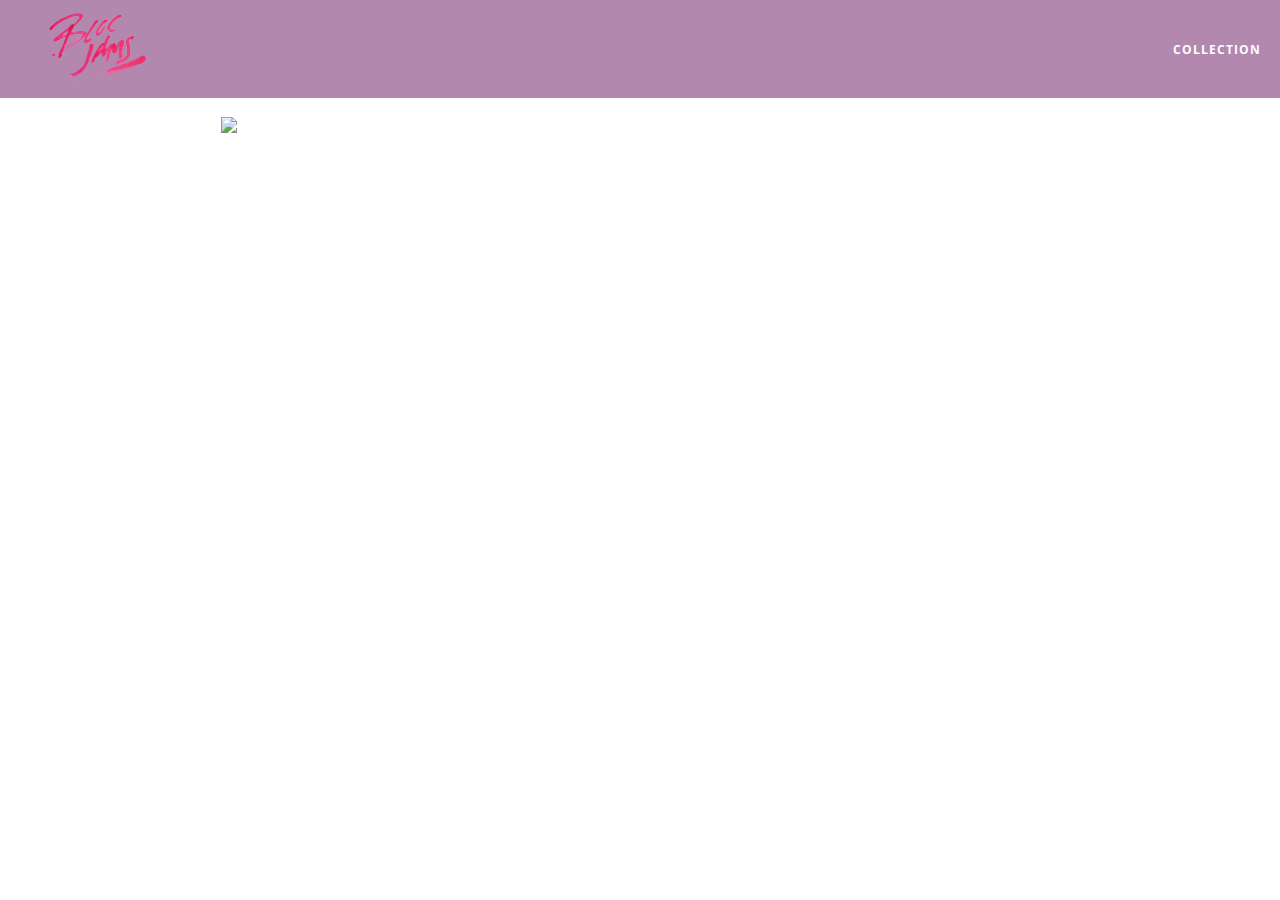
==== album.html @ e11fedd0 "added album view" ====
<!DOCTYPE html>
<html>
  <head>
      <title>Bloc Jams</title>
      <meta name="viewport" content="width=device-width, initial-scale=1">
      <link rel="stylesheet" type="text/css" href="https://fonts.googleapis.com/css?family=Open+Sans:400,800,600,700,300">
      <link rel="stylesheet" type="text/css" href="https://code.ionicframework.com/ionicons/2.0.1/css/ionicons.min.css">
      <link rel="stylesheet" type="text/css" href="styles/normalize.css">
      <link rel="stylesheet" type="text/css" href="styles/main.css">
      <link rel="stylesheet" type="text/css" href="styles/album.css">
  </head>
  <body class="album">
    <nav class="navbar"> <!-- nav bar -->
      <a href="index.html"  class="logo">
        <img src="assets/images/bloc_jams_logo.png" alt="bloc jams logo">
      </a>
      <div class="links-container">
        <a href="collection.html" class="navbar-link">collection</a>
      </div>
    </nav>


    <main class="album-view container narrow">
      <section class="clearfix">
        <div class="column half">
          <img src="assets/images/album_covers/01.png" class="album-cover-art">
        </div>
        <div class="album-view-details column half">
          <h2 class="album-view-title">The Colors</h2>
          <h3 class="album-view-artist">Pablo Picasso</h3>
          <h5 class="album-view-release-info">1909 Spanish Records</h5>
        </div>
      </section>
      <table class="album-view-song-list">
        <tr class="album-view-song-item">
          <td class="song-item-number">1</td>
          <td class="song-item-title">Blue</td>
          <td class="song-item-duration">X:XX</td>
        </tr>
        <tr class="album-view-song-item">
          <td class="song-item-number">2</td>
          <td class="song-item-title">Red</td>
          <td class="song-item-duration">X:XX</td>
        </tr>
        <tr class="album-view-song-item">
          <td class="song-item-number">3</td>
          <td class="song-item-title">Green</td>
          <td class="song-item-duration">X:XX</td>
        </tr>
        <tr class="album-view-song-item">
          <td class="song-item-number">4</td>
          <td class="song-item-title">Purple</td>
          <td class="song-item-duration">X:XX</td>
        </tr>
        <tr class="album-view-song-item">
          <td class="song-item-number">5</td>
          <td class="song-item-title">Black</td>
          <td class="song-item-duration">X:XX</td>
        </tr>
      </table>
    </main>
  </body>
</html>
---- styles/main.css ----
/* UNIVERSAL */
html {
     height: 100%; /* makes sure our HTML takes up 100% of the browser window */
     font-size: 100%;
 }

 body {
     font-family: 'Open Sans'; /* sets our font to the "Open Sans" typeface */
     color: white;             /* sets the text color to white */
     min-height: 100%;         /* says the height of the body must be, at minimum, 100% of the window */
 }

 .navbar {
   position: relative;
     padding: 0.5rem;
     background-color: rgba(101,18,95,0.5);
     z-index: 1;
 }

 .navbar .logo {
     position: relative; /* positioning will be explained in a resource */
     left: 2rem;
     cursor: pointer;  /* produces the finger-pointer icon when you hover over the logo */
 }

 .navbar .links-container {
    display: table;
    position: absolute;
    top: 0;
    right: 0;
    height: 100px;
    color: white;
}

.links-container .navbar-link {
     display: table-cell;
     position: relative;
     height: 100%;
     padding-left: 1rem;
     padding-right: 1rem;
     vertical-align: middle;
     color: white;
     font-size: 0.625rem;
     letter-spacing: 0.05rem;
     font-weight: 700;
     text-transform: uppercase;
     text-decoration: none;
     cursor: pointer;
 }

 .links-container .navbar-link:hover {
     color: rgb(233,50,117);
}

.links-container .navbar-link:active {
  color: rgb(233,50,117);
  background-color: white;
}

 *, *::before, *::after {
     -moz-box-sizing: border-box;
    -webkit-box-sizing: border-box;
    box-sizing: border-box;
}

.container {
    margin: 0 auto;
    max-width: 64rem;
}

.container.narrow {
    max-width: 56rem;
}

/* Medium and small screens (640px) */
@media (min-width: 640px) {
  html {
    font-size: 112%;
  }

  .column {
         float: left;
         padding-left: 1rem;
         padding-right: 1rem;
     }
  .column.full { width: 100%; }
  .column.two-thirds { width: 66.7%; }
  .column.half { width: 50%; }
  .column.third { width: 33.3%; }
  .column.fourth { width: 25%; }
  .column.flow-opposite { float: right; }

  }

/* Large screens (1024px) */
@media (min-width: 1024px) {
  html {
    font-size: 120%;
  }
}
---- styles/album.css ----
body.album {
     background-image: url(../assets/images/blurred_backgrounds/blur_bg_3.jpg);
     background-repeat: no-repeat;
     background-attachment: fixed;
     background-position: center center;
     background-size: cover;
 }

 .album-cover-art {
     position: relative;
     left: 20%;
     margin-top: 1rem;
     width: 60%;
 }

 .album-view-details {
     position: relative;
     top: 1.5rem;
     padding: 1rem;
 }

 .album-view-details .album-view-title {
     font-weight: 300;
     font-size: 2rem;
 }

 .album-view-details .album-view-artist {
     font-weight: 300;
     font-size: 1.5rem;
 }

 .album-view-details .album-view-release-info {
     font-weight: 300;
     font-size: 0.75rem;
 }

 .album-view-song-list {
     width: 90%;
     margin: 1.5rem auto;
     font-weight: 300;
     font-size: 0.75em;
     border-collapse: collapse;
 }

 .album-view-song-item {
     height: 3rem;
     border-bottom: 1px solid rgba(255,255,255,0.5);
 }

 .song-item-number {
     width: 5%;
 }

 .song-item-title {
     width: 85%;
 }

 .song-item-duration {
     width: 5%;
 }

 @media (max-width: 640px) and (min-width: 320px) {
     .album-view-details {
         text-align: center;
     }

     .album-view-title {
         margin-top: 0;
     }
 }

 @media (max-width: 1024px) and (min-width: 320px) {
   .album-view-song-list {
        position: relative;
        top: 1rem;
        width: 80%;
        margin: auto;
    }
}
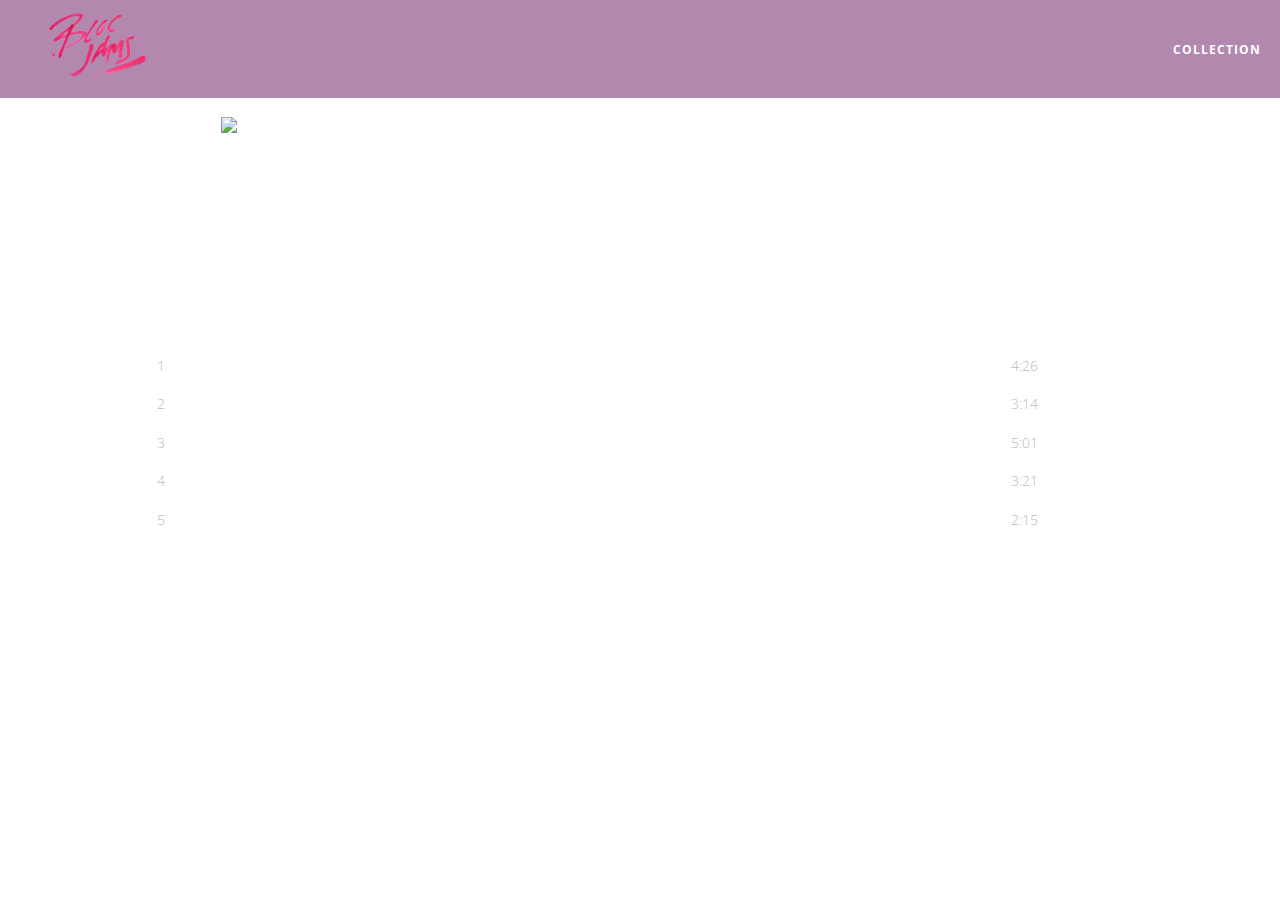
==== commit 4a032432: "adding checkpoint work for 27" ====
--- a/album.html
+++ b/album.html
@@ -8,6 +8,7 @@
       <link rel="stylesheet" type="text/css" href="styles/normalize.css">
       <link rel="stylesheet" type="text/css" href="styles/main.css">
       <link rel="stylesheet" type="text/css" href="styles/album.css">
+      <link rel="stylesheet" type="text/css" href="styles/player_bar.css">
   </head>
   <body class="album">
     <nav class="navbar"> <!-- nav bar -->
@@ -32,32 +33,47 @@
         </div>
       </section>
       <table class="album-view-song-list">
-        <tr class="album-view-song-item">
-          <td class="song-item-number">1</td>
-          <td class="song-item-title">Blue</td>
-          <td class="song-item-duration">X:XX</td>
-        </tr>
-        <tr class="album-view-song-item">
-          <td class="song-item-number">2</td>
-          <td class="song-item-title">Red</td>
-          <td class="song-item-duration">X:XX</td>
-        </tr>
-        <tr class="album-view-song-item">
-          <td class="song-item-number">3</td>
-          <td class="song-item-title">Green</td>
-          <td class="song-item-duration">X:XX</td>
-        </tr>
-        <tr class="album-view-song-item">
-          <td class="song-item-number">4</td>
-          <td class="song-item-title">Purple</td>
-          <td class="song-item-duration">X:XX</td>
-        </tr>
-        <tr class="album-view-song-item">
-          <td class="song-item-number">5</td>
-          <td class="song-item-title">Black</td>
-          <td class="song-item-duration">X:XX</td>
-        </tr>
+
+
       </table>
     </main>
+
+       <section class="player-bar">
+           <div class="container">
+               <div class="control-group main-controls">
+                 <a class="previous">
+                  <span class="ion-skip-backward"></span>
+                 </a>
+                 <a class="play-pause">
+                  <span class="ion-play"></span>
+                 </a>
+                 <a class="next">
+                  <span class="ion-skip-forward"></span>
+                 </a>
+               </div>
+               <div class="control-group currently-playing">
+                 <h2 class="song-name">My dumb song</h2>
+                 <div class="seek-control">
+                   <div class="seek-bar">
+                       <div class="fill"></div>
+                       <div class="thumb"></div>
+                   </div>
+                   <div class="current-time">2:30</div>
+                   <div class="total-time">4:45</div>
+                 </div>
+                 <h2 class="artist-song-mobile">My dumb song - Fallout Boy</h2>
+                 <h3 class="artist-name">Fallout Boy</h3>
+               </div>
+               <div class="control-group volume">
+                 <span class="ion-volume-high icon"></span>
+                   <div class="seek-bar">
+                       <div class="fill"></div>
+                       <div class="thumb"></div>
+                   </div>
+               </div>
+           </div>
+       </section>
+
+    <script src="scripts/album.js"></script>
   </body>
 </html>
--- a/styles/album.css
+++ b/styles/album.css
@@ -4,6 +4,7 @@
      background-attachment: fixed;
      background-position: center center;
      background-size: cover;
+     padding-bottom: 200px;
  }
 
  .album-cover-art {
@@ -43,20 +44,61 @@
  }
 
  .album-view-song-item {
-     height: 3rem;
-     border-bottom: 1px solid rgba(255,255,255,0.5);
+     height: 2rem;
+     border-bottom: 1px solid rgba(255,255,255,0.2);
+     text-align: left;
  }
 
  .song-item-number {
-     width: 5%;
+     width: 10%;
+     color: #bbbbbb;
+     min-width: 30px;
  }
 
  .song-item-title {
-     width: 85%;
+     width: 65%;
+     font-weight: 400;
+     color: white;
  }
 
  .song-item-duration {
-     width: 5%;
+     width: 10%;
+     color: #bbbbbb;
+ }
+
+ .album-song-button {
+    text-align: center;
+    font-size: 14px;
+    background-color: white;
+    color: rgb(210, 40, 123);
+    border-radius: 50% 50%;
+    display: inline-block;
+    width: 28px;
+    height: 28px;
+}
+
+.album-song-button:hover {
+    cursor: pointer;
+    color: white;
+    background-color: rgb(210, 40, 123);
+}
+
+.album-song-button span {
+    line-height: 28px;
+}
+
+ .song-item-played {
+   width: 10%;
+   color: #bbbbbb;
+ }
+
+ thead .song-item-title {
+     width: 65%;
+     font-weight: 700;
+ }
+
+ thead .song-item-title, thead .song-item-number, thead .song-item-duration, thead .song-item-played {
+   color: rgb(233,50,117);
  }
 
  @media (max-width: 640px) and (min-width: 320px) {
--- a/styles/player_bar.css
+++ b/styles/player_bar.css
@@ -0,0 +1,189 @@
+.player-bar {
+     position: fixed;
+     bottom: 0;
+     left: 0;
+     right: 0;
+     height: 200px;
+     background-color: rgba(255, 255, 255, 0.3);
+     z-index: 100;
+ }
+
+ .player-bar a {
+     font-size: 1.1rem;
+     vertical-align: middle;
+ }
+
+ .player-bar a,
+ .player-bar a:hover {
+     color: white;
+     cursor: pointer;
+     text-decoration: none;
+ }
+
+ .player-bar .container {
+     display: table;
+     padding: 0;
+     width: 90%;
+     min-height: 100%;
+ }
+
+ .player-bar .control-group {
+     display: table-cell;
+     vertical-align: middle;
+ }
+
+ .player-bar .main-controls {
+     width: 25%;
+     text-align: left;
+     padding-right: 1rem;
+ }
+
+
+ .player-bar .main-controls .previous {
+     margin-right: 16.5%;
+ }
+
+ .player-bar .main-controls .play-pause {
+     margin-right: 15%;
+     font-size: 1.6rem;
+ }
+
+ .player-bar .currently-playing {
+     width: 50%;
+     text-align: center;
+     position: relative;
+ }
+
+
+ .player-bar .currently-playing .song-name,
+ .player-bar .currently-playing .artist-name,
+ .player-bar .currently-playing .artist-song-mobile {
+     text-align: center;
+     font-size: 0.75rem;
+     margin: 0;
+     position: absolute;
+     width: 100%;
+     font-weight: 300;
+ }
+
+ .player-bar .currently-playing .song-name,
+ .player-bar .currently-playing .artist-song-mobile {
+     top: 1.1rem;
+ }
+
+ .player-bar .currently-playing .artist-name {
+     bottom: 1.1rem;
+ }
+
+ .player-bar .currently-playing .artist-song-mobile {
+     display: none;
+ }
+
+
+ .seek-control {
+     position: relative;
+     font-size: 0.8rem;
+ }
+
+ .seek-control .current-time {
+     position: absolute;
+     top: 0.5rem;
+ }
+
+ .seek-control .total-time {
+     position: absolute;
+     right: 0;
+     top: 0.5rem;
+ }
+
+ .seek-bar {
+     height: 0.25rem;
+     background-color: rgba(255, 255, 255, 0.3);
+     border-radius: 2px;
+     position: relative;
+     cursor: pointer;
+ }
+
+ .seek-bar .fill {
+     background-color: white;
+     width: 36%;
+     height: 0.25rem;
+     border-radius: 2px;
+ }
+
+ .seek-bar .thumb {
+     position: absolute;
+     height: 0.5rem;
+     width: 0.5rem;
+     background-color: white;
+     left: 36%;
+     top: 50%;
+     /* #1 */
+     margin-left: -0.25rem;
+     margin-top: -0.25rem;
+     border-radius: 50%;
+     cursor: pointer;
+     -webkit-transition: all 100ms ease-in-out;
+        -moz-transition: all 100ms ease-in-out;
+             transition: all 100ms ease-in-out;
+ }
+
+ .seek-bar:hover .thumb {
+     width: 1.1rem;
+     height: 1.1rem;
+     margin-top: -0.5rem;
+     margin-left: -0.5rem;
+ }
+
+ .player-bar .volume {
+     width: 25%;
+     text-align: right;
+ }
+
+
+.player-bar .volume .icon {
+    font-size: 1.1rem;
+    display: inline-block;
+    vertical-align: middle;
+}
+
+.player-bar .volume .seek-bar {
+    display: inline-block;
+    width: 5.75rem;
+    vertical-align: middle;
+}
+
+@media (max-width: 640px) {
+     .player-bar {
+         padding: 1rem;
+         background-color: rgba(0,0,0,0.6);
+     }
+
+     .player-bar .main-controls,
+     .player-bar .currently-playing,
+     .player-bar .volume {
+         display: block;
+         margin: 0 auto;
+         padding: 0;
+         width: 100%;
+         text-align: center;
+     }
+
+     .player-bar .main-controls,
+     .player-bar .volume {
+         min-height: 3.5rem;
+     }
+
+     .player-bar .currently-playing {
+         min-height: 2.5rem;
+     }
+
+     .player-bar .artist-name,
+     .player-bar .song-name {
+         display: none;
+     }
+
+     .player-bar .currently-playing .artist-song-mobile {
+         display: block;
+     }
+ }
